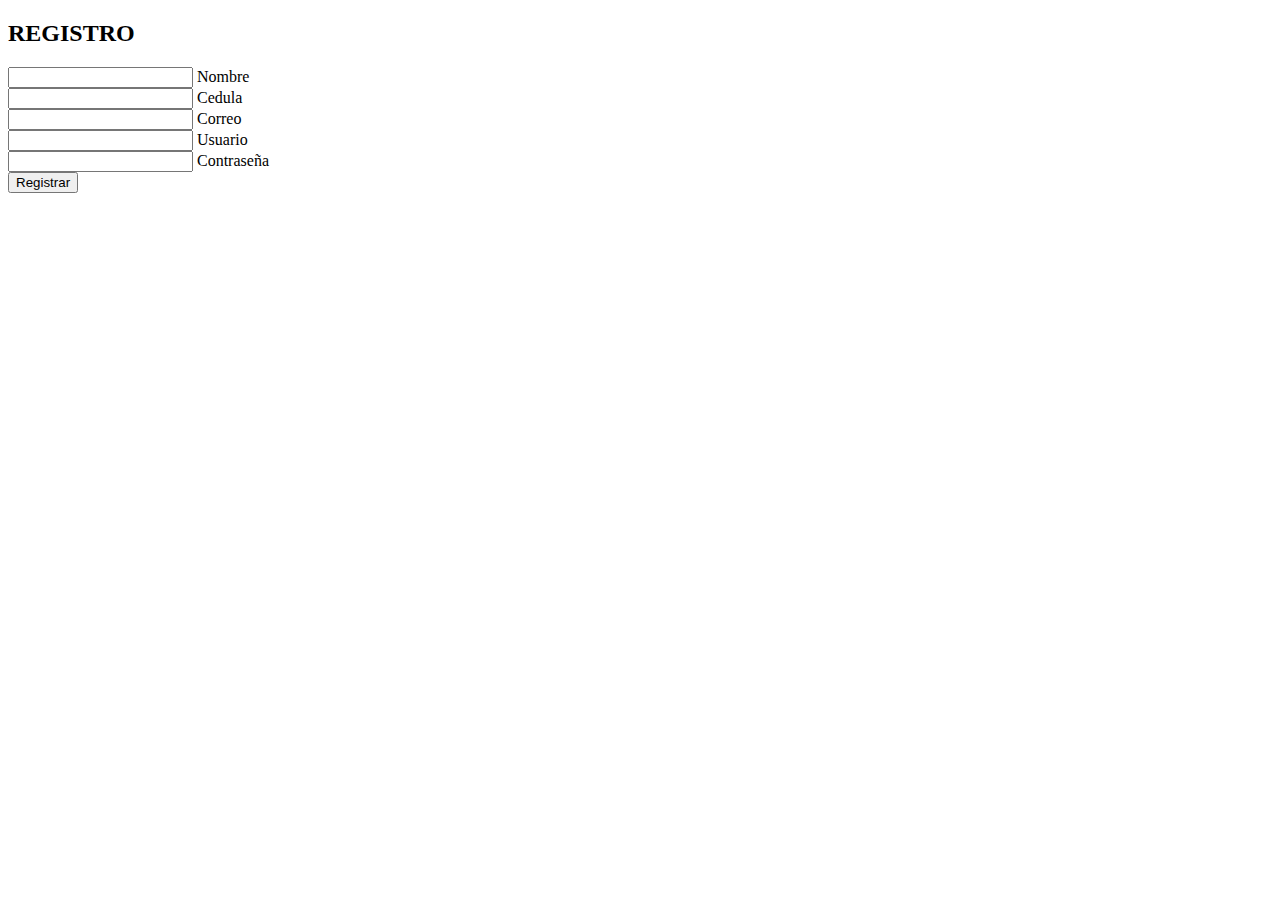
==== HTML/registro.html @ 5e4f3d10 "Primera version de proyecto" ====
<!DOCTYPE html>
<html lang="en">
<head>
    <meta charset="UTF-8">
    <meta name="viewport" content="width=device-width, initial-scale=1.0">
    <link rel="stylesheet" href="registro.css">
    <title>Proyecto inter2</title>
</head>
<body>
    <header>
        <section>
            <div class="container">
                <div class="from-valube">
                    <form action="">
                        <h2>REGISTRO</h2>
                        <div class="formulario">
                            <ion-icon name="mail-outline"></ion-icon>
                            <input type="text" required>
                            <label for="">Nombre</label>
                        </div>
                        <div class="formulario">
                            <ion-icon name="mail-outline"></ion-icon>
                            <input type="number" required>
                            <label for="">Cedula</label>
                        </div>
                        <div class="formulario">
                            <ion-icon name="mail-outline"></ion-icon>
                            <input type="email" required>
                            <label for="">Correo</label>
                        </div>
                        <div class="formulario">
                            <ion-icon name="mail-outline"></ion-icon>
                            <input type="text" required>
                            <label for="">Usuario </label>
                        </div>
                        <div class="formulario">
                            <ion-icon name="lock-closed-outline"></ion-icon>
                            <input type="password" required>
                            <label for="">Contraseña</label>
                        </div>
                        <button type="submit">Registrar</button>
                    </form>
                </div>
            </div>
        </section>
    </header>
</body>
</html>
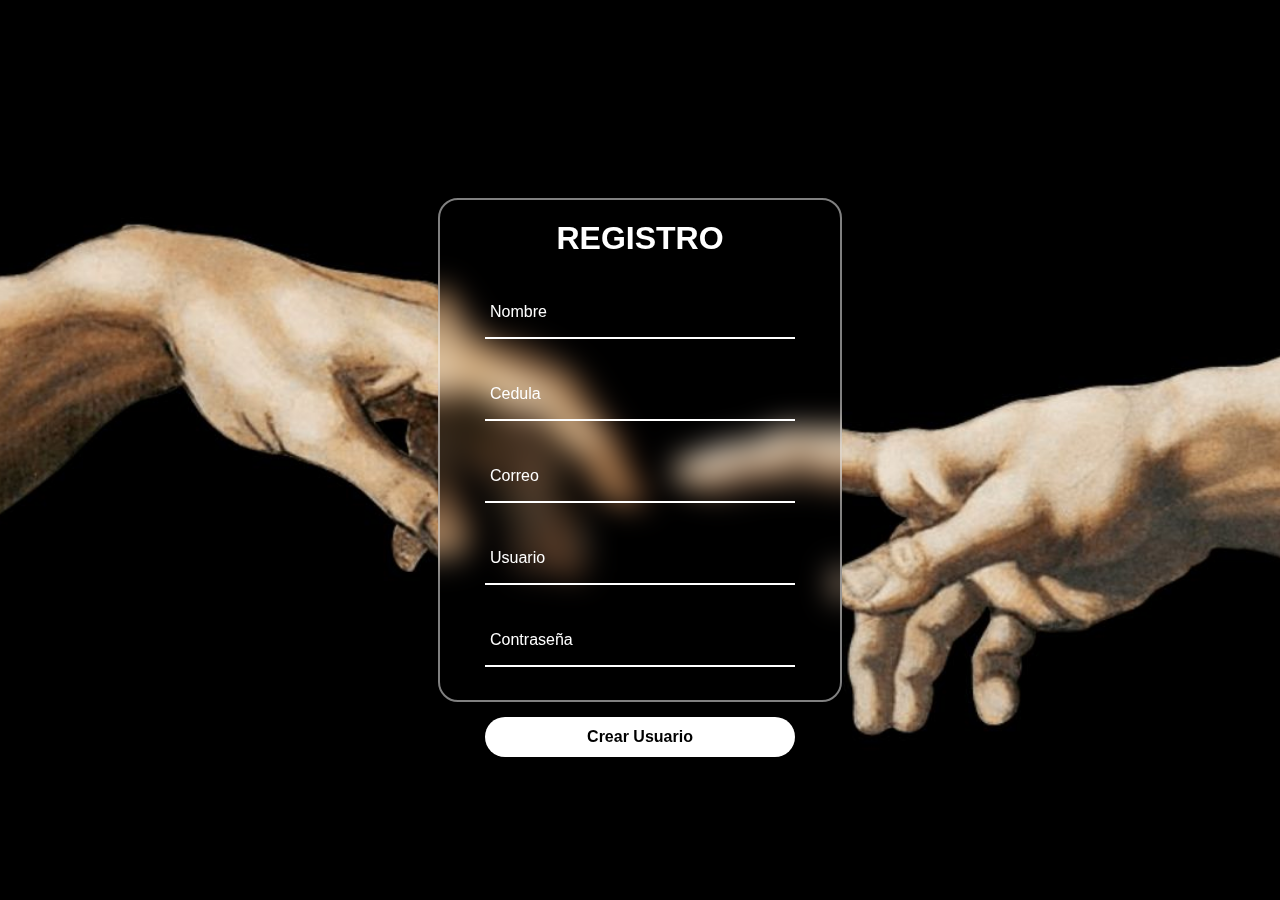
==== commit 36655f66: "Modificacines en el formulario de registro se enlasa con el boton de ingresar y se cambia imagen de " ====
--- a/HTML/registro.html
+++ b/HTML/registro.html
@@ -3,7 +3,7 @@
 <head>
     <meta charset="UTF-8">
     <meta name="viewport" content="width=device-width, initial-scale=1.0">
-    <link rel="stylesheet" href="registro.css">
+    <link rel="stylesheet" href="/CSS/registro.css">
     <title>Proyecto inter2</title>
 </head>
 <body>
@@ -11,7 +11,7 @@
         <section>
             <div class="container">
                 <div class="from-valube">
-                    <form action="">
+                    <form action="/HTML/index.html">
                         <h2>REGISTRO</h2>
                         <div class="formulario">
                             <ion-icon name="mail-outline"></ion-icon>
@@ -38,7 +38,7 @@
                             <input type="password" required>
                             <label for="">Contraseña</label>
                         </div>
-                        <button type="submit">Registrar</button>
+                        <button type="submit">Crear Usuario</button>
                     </form>
                 </div>
             </div>
--- a/CSS/registro.css
+++ b/CSS/registro.css
@@ -0,0 +1,118 @@
+*{
+    margin: 0;
+    padding: 0;
+    font-family: "Montserrat", sans-serif;
+}
+
+@import url('https://fonts.googleapis.com/css2?family=Montserrat:ital,wght@0,100..900;1,100..900&display=swap');
+
+
+section{
+    display: flex;
+    justify-content: center;
+    align-items: center;
+    min-height: 100vh;
+    width: 100%;
+    background: url(/Img/Img\ opcion\ 4.jpg) no-repeat;
+    background-position: center;
+    background-size: cover;
+}
+
+.container{
+    position: relative;
+    width: 400px;
+    height: 500px;
+    background: transparent;
+    border: 2px solid rgba(255, 255, 255, 0.5);
+    border-radius: 20px;
+    backdrop-filter: blur(15px);
+    display: flex;
+    justify-content: center;
+}
+
+h2{
+    font-size: 2rem;
+    color:#fff;
+    text-align: center;
+    margin-top: 20px;
+}
+
+.formulario{
+    position: relative;
+    margin: 30px 0;
+    width: 310px;
+    border-bottom: 2px solid #fff;
+}
+
+.formulario label{
+    position: absolute;
+    top: 50%;
+    left: 5px;
+    transform: translateY(-50%);
+    color: #fff;
+    font-size: 1rem;
+    pointer-events: none;
+    transition: .5s;
+
+}
+
+input:focus ~ label,
+input:valid ~ label{
+    top: -5px;
+}
+
+.formulario input{
+    width: 100%;
+    height: 50px;
+    background: transparent;
+    border: none;
+    outline: none;
+    font-size: 1rem;
+    padding: 0 35px 0 5px;
+    color: #fff;
+}
+
+.formulario ion-icon{
+    position: absolute;
+    right: 8px;
+    color: #fff;
+    font-size: 1.2rem;
+    top: 20px;
+}
+
+.forget{
+    margin: -15px, 0, 15px;
+    font-size: .9rem;
+    color: #fff;
+    display: flex;
+    justify-content: space-between;
+}
+
+.forget label input{
+    margin-right: 3px;
+}
+
+.forget label a{
+    color: #fff;
+    text-decoration: none;
+    margin-left: 60px;
+}
+
+.forget label a:hover{
+    text-decoration: underline;
+}
+
+button{
+    width: 100%;
+    height: 40px;
+    border-radius: 40px;
+    background: #fff;
+    border: none;
+    outline: none;
+    cursor: pointer;
+    font-size: 1rem;
+    font-weight: 600;
+    margin-top: 20px;
+}
+
+
